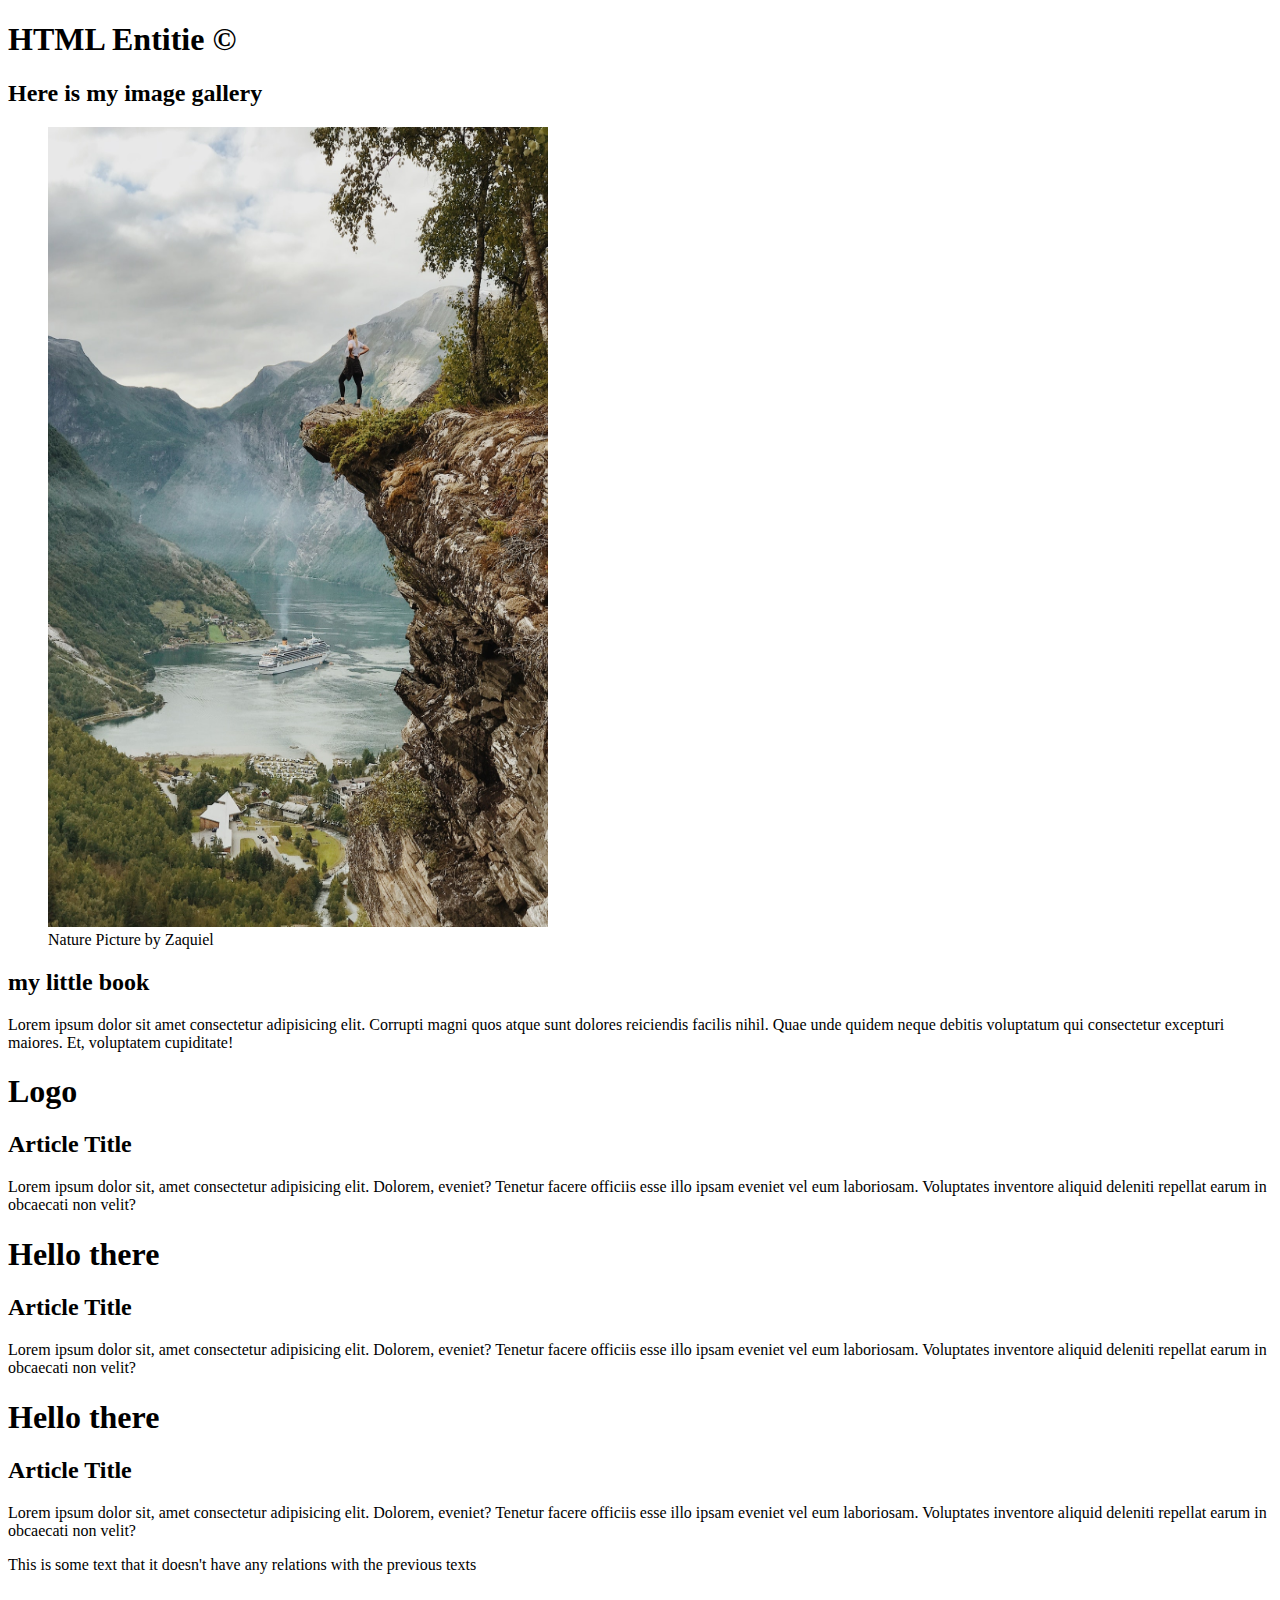
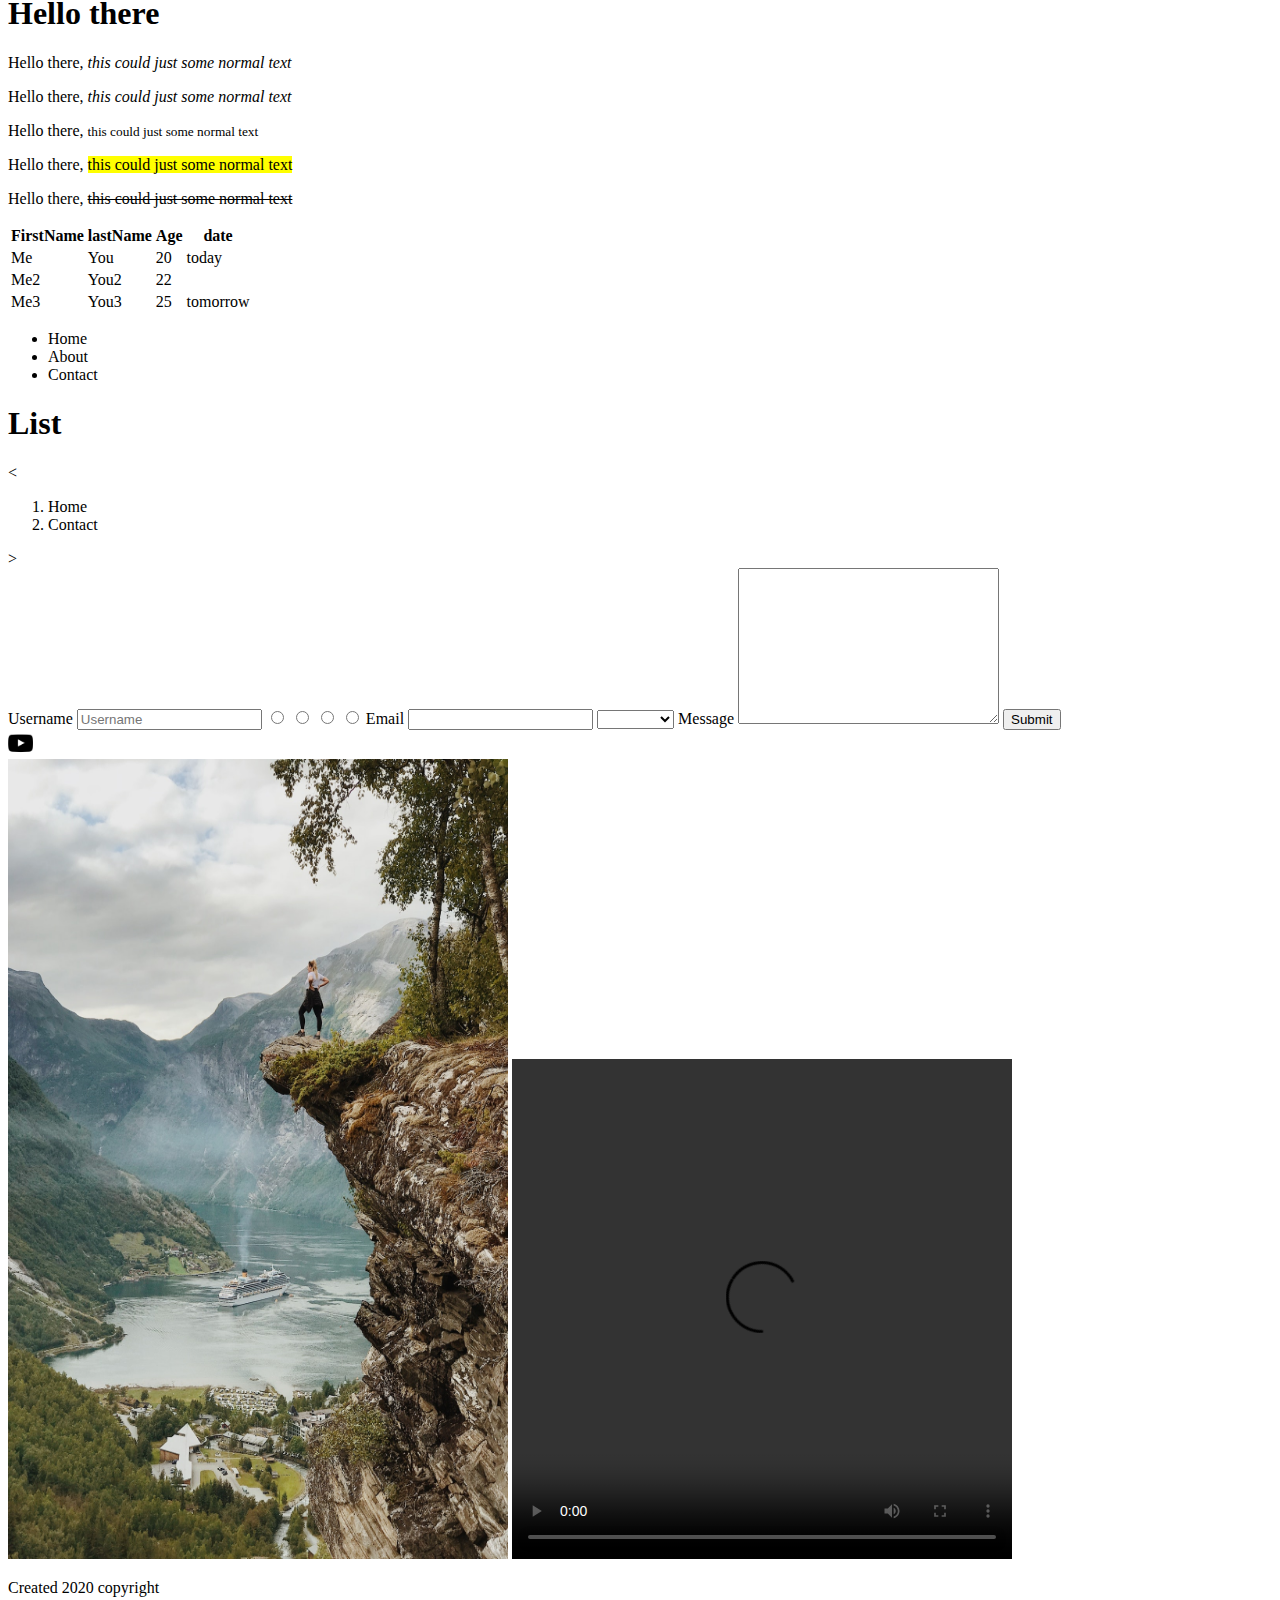
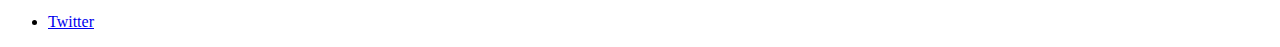
==== index.html @ aaf8497c "HTML section completed" ====
<!DOCTYPE html>
<html>

<head>
    <title> Basic project</title>
    <!-- description of th epage when people search in google -->
    <meta name="description" content="Basic project built with HTML">
    <!-- Hlp to the browser understand tspecial characters and other things-->
    <meta charset="utf-8">
    <!-- That allows that the page is found by users faster when they search on google-->
    <meta name="robots" content="index, follow">

    <link rel="icon" href="./img/house.ico">
    <meta name="viewport" content="width=device-width, initial-scale=1">
</head>

<body>
    <h1>HTML Entitie &copy</h1>
    <section class="gallery">
        <h2>Here is my image gallery</h2>
        <figure>
            <img src="img/mountain.jpg" width="500" height="800" alt="mountain">
            <figcaption>Nature Picture by Zaquiel</figcaption>
        </figure>
    </section>
    <article>
        <h2>my little book</h2>
        <p>Lorem ipsum dolor sit amet consectetur adipisicing elit. Corrupti magni quos atque sunt dolores reiciendis facilis nihil. Quae unde quidem neque debitis voluptatum qui consectetur excepturi maiores. Et, voluptatem cupiditate!</p>
    </article>
    <h1 id="logo">Logo</h1>
    <h2>Article Title</h2>
    <p class="article-text">Lorem ipsum dolor sit, amet consectetur adipisicing elit. 
        Dolorem, eveniet? Tenetur facere officiis esse illo ipsam eveniet 
        vel eum laboriosam. Voluptates inventore aliquid deleniti repellat 
        earum in obcaecati non velit?</p>
    <h1>Hello there</h1>
    <h2>Article Title</h2>
    <p class="article-text">Lorem ipsum dolor sit, amet consectetur adipisicing elit. 
        Dolorem, eveniet? Tenetur facere officiis esse illo ipsam eveniet 
        vel eum laboriosam. Voluptates inventore aliquid deleniti repellat 
        earum in obcaecati non velit?</p>
    <h1>Hello there</h1>
    <h2>Article Title</h2>
    <p class="article-text">Lorem ipsum dolor sit, amet consectetur adipisicing elit. 
        Dolorem, eveniet? Tenetur facere officiis esse illo ipsam eveniet 
        vel eum laboriosam. Voluptates inventore aliquid deleniti repellat 
        earum in obcaecati non velit?</p>
    <p>This is some text that it doesn't have any relations with the previous texts</p>
    <h1>Hello there</h1>
    <p>Hello there, <i> this could just some normal text</i></p>
    <p>Hello there, <em>this could just some normal text</em></p>
    <p>Hello there, <small>this could just some normal text</small></p>
    <p>Hello there, <mark> this could just some normal text</mark></p>
    <p>Hello there, <del> this could just some normal text</del></p>
    <table>
        <tr>
            <th>FirstName</th>
            <th>lastName</th>
            <th>Age</th>
            <th>date</th>
        </tr>
        <tr>
            <td>Me</td>
            <td>You</td>
            <td>20</td>
            <td>today</td>
        </tr>
        <tr>
            <td>Me2</td>
            <td>You2</td>
            <td>22</td>
        </tr>
        <tr>
            <td>Me3</td>
            <td>You3</td>
            <td>25</td>
            <td>tomorrow</td>
        </tr>
    </table>
    <nav>
        <ul>
            <li>Home</li>
            <li>About</li>
            <li>Contact</li>
        </ul>
    </nav>
    <h1>List</h1>
    <<ol>
        <li>Home</li>
        <li>Contact</li>
    </ol>>
    <form action="contact.html">
        <label for="user">Username</label>
        <input 
            autocomplete="off" 
            maxLength="30" 
            minLength="6"
            placeholder="Username"
            name="user" 
            type="text" 
            id="user">
            <input type="radio" name="products" value="macbook">
            <input type="radio" name="products" value="iphone">
            <input type="radio" name="products" value="amazon">
            <input type="radio" name="products" value="cook boy">
        <label>Email</label>
        <input name="email" type="email" />
        <select name="products" id="product">
            <option value=""></option>
            <option value="macbook 2018">Macbook</option>
            <option value="iphone 11">Iphone</option>
        </select>
        <label for="message">Message</label>
        <textarea name="message" id="messageId" cols="30" rows="10"></textarea>
        <button type="submit">Submit</button>
    </form>
    <div width="100%">
        <a 
            target="_blank" 
            href="https://developedbyed.com"
        ><img src="./img/youtube.ico" width="25px"></a>
    </div>

    <img src="./img/mountain.jpg" width="500" height="800" />
    <video autoplay controls height="500" width="500" src="./img/video.mp4"></video>
    <footer>
        <p>Created 2020 copyright</p>
        <ul><li><a href="twitter.com/">Twitter</a></li></ul>
    </footer>
</body>

</html>
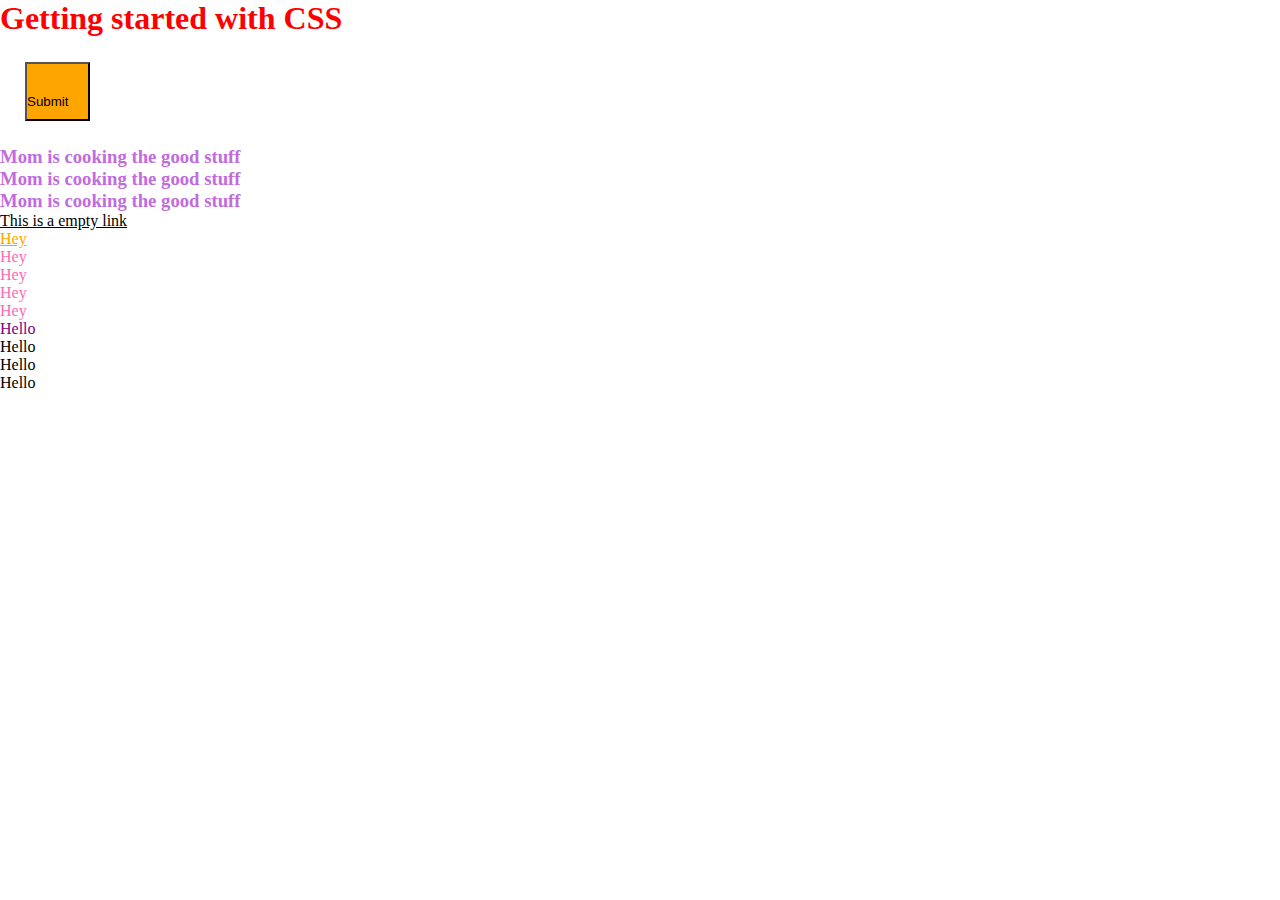
==== commit b9318fd3: "first part, basic styles and priorities between them" ====
--- a/index.html
+++ b/index.html
@@ -1,132 +1,31 @@
-<!DOCTYPE html>
 <html>
-
-<head>
-    <title> Basic project</title>
-    <!-- description of th epage when people search in google -->
-    <meta name="description" content="Basic project built with HTML">
-    <!-- Hlp to the browser understand tspecial characters and other things-->
-    <meta charset="utf-8">
-    <!-- That allows that the page is found by users faster when they search on google-->
-    <meta name="robots" content="index, follow">
-
-    <link rel="icon" href="./img/house.ico">
-    <meta name="viewport" content="width=device-width, initial-scale=1">
-</head>
-
-<body>
-    <h1>HTML Entitie &copy</h1>
-    <section class="gallery">
-        <h2>Here is my image gallery</h2>
-        <figure>
-            <img src="img/mountain.jpg" width="500" height="800" alt="mountain">
-            <figcaption>Nature Picture by Zaquiel</figcaption>
-        </figure>
-    </section>
-    <article>
-        <h2>my little book</h2>
-        <p>Lorem ipsum dolor sit amet consectetur adipisicing elit. Corrupti magni quos atque sunt dolores reiciendis facilis nihil. Quae unde quidem neque debitis voluptatum qui consectetur excepturi maiores. Et, voluptatem cupiditate!</p>
-    </article>
-    <h1 id="logo">Logo</h1>
-    <h2>Article Title</h2>
-    <p class="article-text">Lorem ipsum dolor sit, amet consectetur adipisicing elit. 
-        Dolorem, eveniet? Tenetur facere officiis esse illo ipsam eveniet 
-        vel eum laboriosam. Voluptates inventore aliquid deleniti repellat 
-        earum in obcaecati non velit?</p>
-    <h1>Hello there</h1>
-    <h2>Article Title</h2>
-    <p class="article-text">Lorem ipsum dolor sit, amet consectetur adipisicing elit. 
-        Dolorem, eveniet? Tenetur facere officiis esse illo ipsam eveniet 
-        vel eum laboriosam. Voluptates inventore aliquid deleniti repellat 
-        earum in obcaecati non velit?</p>
-    <h1>Hello there</h1>
-    <h2>Article Title</h2>
-    <p class="article-text">Lorem ipsum dolor sit, amet consectetur adipisicing elit. 
-        Dolorem, eveniet? Tenetur facere officiis esse illo ipsam eveniet 
-        vel eum laboriosam. Voluptates inventore aliquid deleniti repellat 
-        earum in obcaecati non velit?</p>
-    <p>This is some text that it doesn't have any relations with the previous texts</p>
-    <h1>Hello there</h1>
-    <p>Hello there, <i> this could just some normal text</i></p>
-    <p>Hello there, <em>this could just some normal text</em></p>
-    <p>Hello there, <small>this could just some normal text</small></p>
-    <p>Hello there, <mark> this could just some normal text</mark></p>
-    <p>Hello there, <del> this could just some normal text</del></p>
-    <table>
-        <tr>
-            <th>FirstName</th>
-            <th>lastName</th>
-            <th>Age</th>
-            <th>date</th>
-        </tr>
-        <tr>
-            <td>Me</td>
-            <td>You</td>
-            <td>20</td>
-            <td>today</td>
-        </tr>
-        <tr>
-            <td>Me2</td>
-            <td>You2</td>
-            <td>22</td>
-        </tr>
-        <tr>
-            <td>Me3</td>
-            <td>You3</td>
-            <td>25</td>
-            <td>tomorrow</td>
-        </tr>
-    </table>
-    <nav>
-        <ul>
-            <li>Home</li>
-            <li>About</li>
-            <li>Contact</li>
+    <head>
+        <title>Zaquiel | improving my CSS skills</title>
+        <meta charset="utf-8" />
+        <meta name="viewport" content="width-device-width" />
+        <link rel="stylesheet" href="style.css" />
+    </head>
+    
+    <body>
+        <h1 class="first-title">Getting started with CSS</h1>
+        <button>Submit</button>
+        <h3>Mom is cooking the good stuff</h3>
+        <h3>Mom is cooking the good stuff</h3>
+        <h3>Mom is cooking the good stuff</h3>
+        <a id="youtube-link" href="#">This is a empty link</a>
+        <ul class="nav-links">
+            <li> <a href="#">Hey</a></li>
+            <li>Hey</li>
+            <li>Hey</li>
+            <li>Hey</li>
+            <li>Hey</li>
         </ul>
-    </nav>
-    <h1>List</h1>
-    <<ol>
-        <li>Home</li>
-        <li>Contact</li>
-    </ol>>
-    <form action="contact.html">
-        <label for="user">Username</label>
-        <input 
-            autocomplete="off" 
-            maxLength="30" 
-            minLength="6"
-            placeholder="Username"
-            name="user" 
-            type="text" 
-            id="user">
-            <input type="radio" name="products" value="macbook">
-            <input type="radio" name="products" value="iphone">
-            <input type="radio" name="products" value="amazon">
-            <input type="radio" name="products" value="cook boy">
-        <label>Email</label>
-        <input name="email" type="email" />
-        <select name="products" id="product">
-            <option value=""></option>
-            <option value="macbook 2018">Macbook</option>
-            <option value="iphone 11">Iphone</option>
-        </select>
-        <label for="message">Message</label>
-        <textarea name="message" id="messageId" cols="30" rows="10"></textarea>
-        <button type="submit">Submit</button>
-    </form>
-    <div width="100%">
-        <a 
-            target="_blank" 
-            href="https://developedbyed.com"
-        ><img src="./img/youtube.ico" width="25px"></a>
-    </div>
-
-    <img src="./img/mountain.jpg" width="500" height="800" />
-    <video autoplay controls height="500" width="500" src="./img/video.mp4"></video>
-    <footer>
-        <p>Created 2020 copyright</p>
-        <ul><li><a href="twitter.com/">Twitter</a></li></ul>
-    </footer>
-</body>
-
+        <ul class="links">
+            <li>Hello</li>
+            <li>Hello</li>
+            <li>Hello</li>
+            <li>Hello</li>
+            
+        </ul>
+    </body>
 </html>--- a/style.css
+++ b/style.css
@@ -0,0 +1,48 @@
+/* Remove padding and margin of every element  */
+
+* {
+    margin: 0;
+    padding: 0;
+}
+
+h3 {
+    color: rgb(193, 108, 222);
+}
+
+/* Id has priority so, the h1 with color "pink" is not going to work  */
+.first-title {
+    color: red
+}
+
+h1 {
+    color: pink; 
+}
+
+
+#youtube-link {
+    color: black;
+}
+
+button {
+    background-color: orange;
+    padding: 30px 20px 10px 0px;
+    margin: 25px;
+}
+
+.nav-links li {
+    color: hotpink;
+}
+
+.nav-links li a{
+    color: orange;
+}
+
+/* !important predomine above the next line to set the color to green  */
+
+ul.links li:nth-child(1) {
+    color: purple !important;
+}
+
+ul.links li:nth-child(1) {
+    color: green;
+}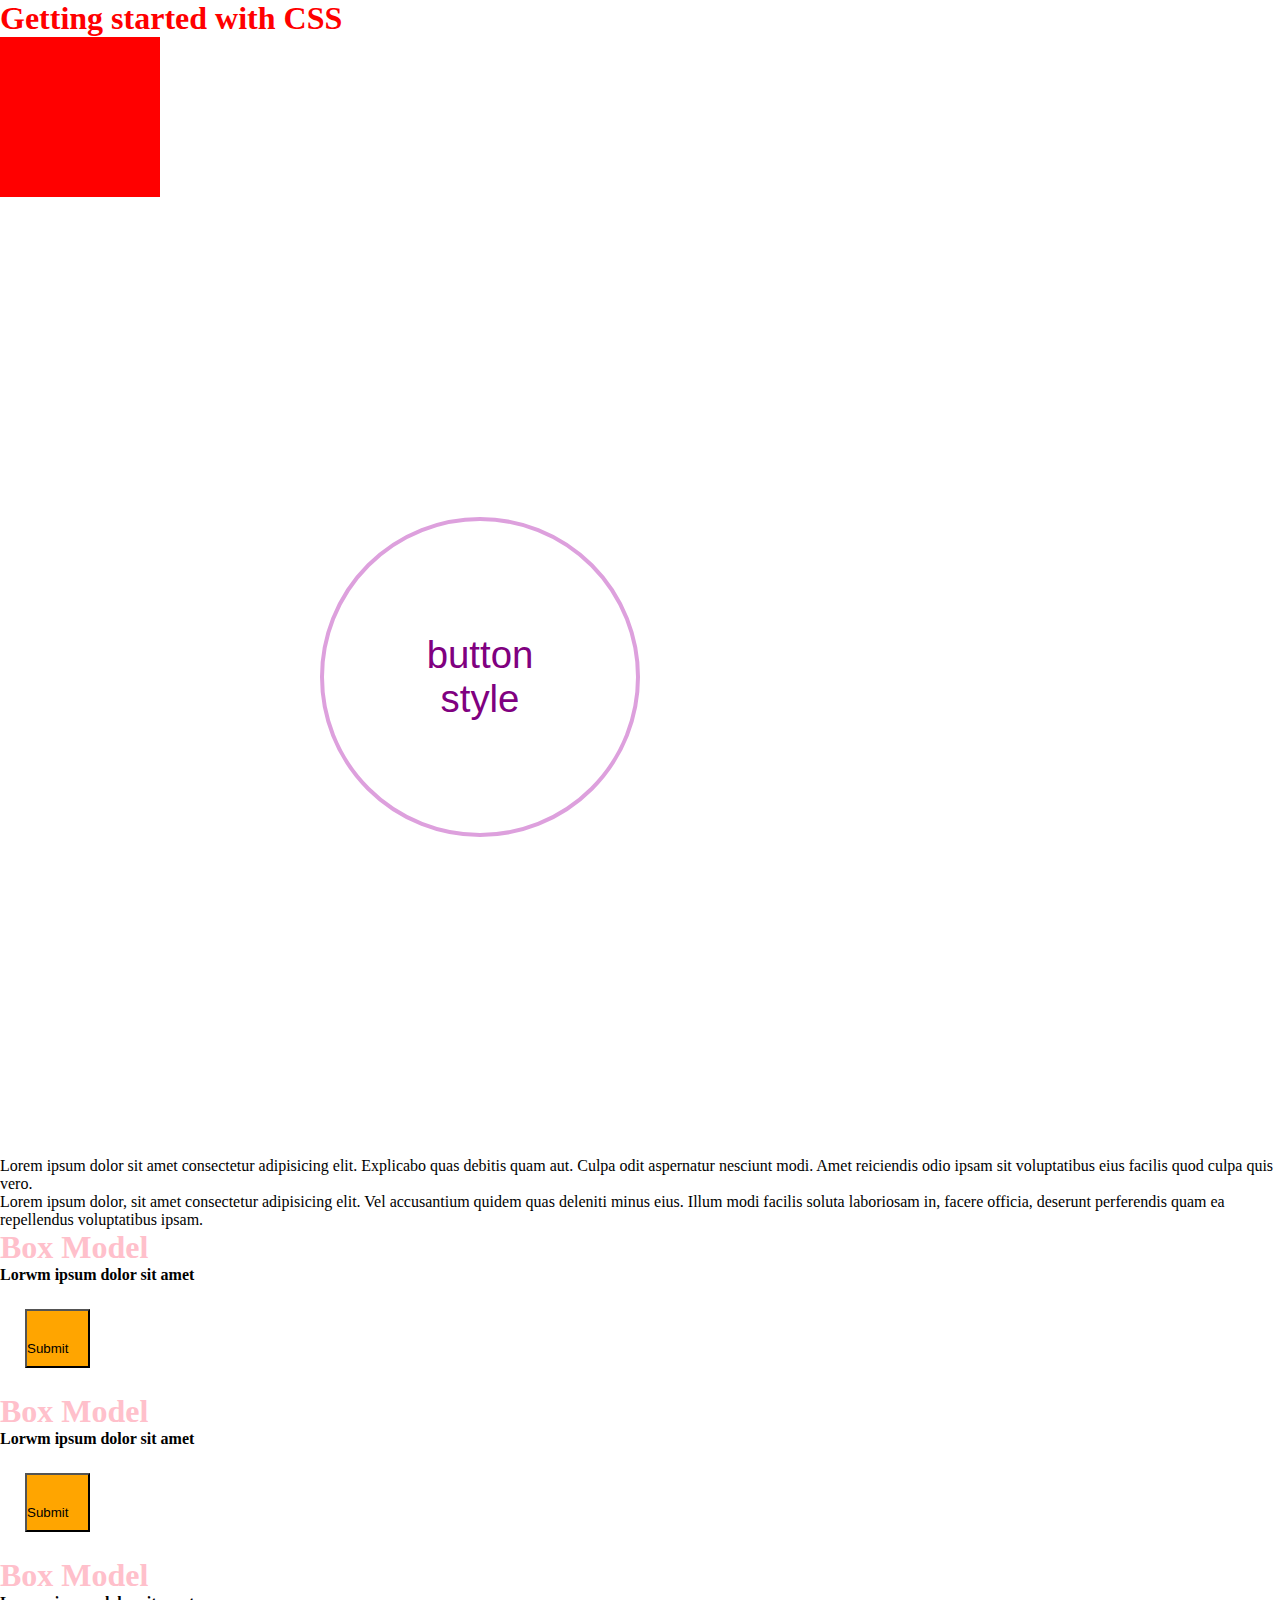
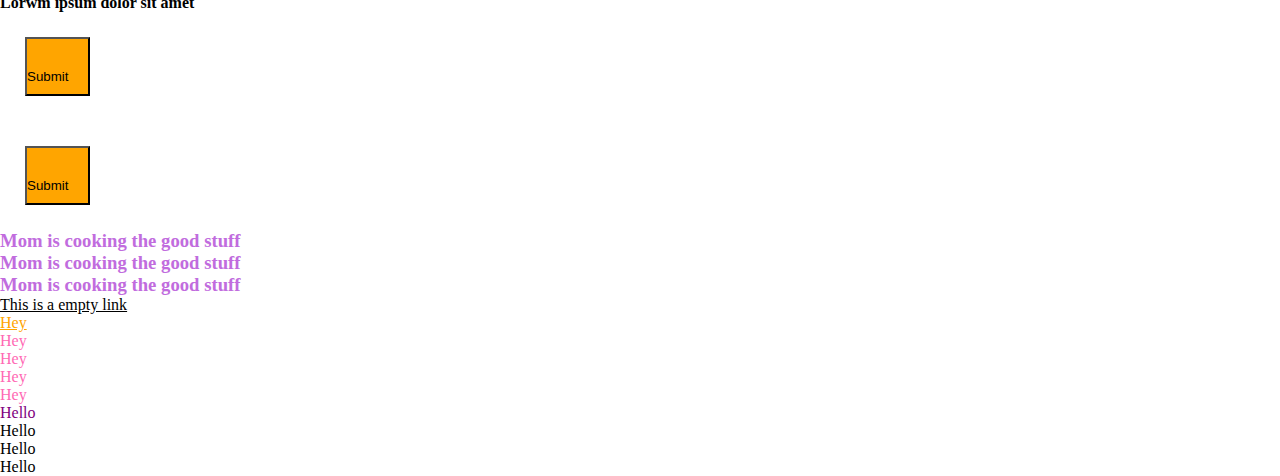
==== commit 3214213e: "part 2" ====
--- a/index.html
+++ b/index.html
@@ -8,6 +8,29 @@
     
     <body>
         <h1 class="first-title">Getting started with CSS</h1>
+        <div class="box1"></div>
+        <button class="button-style">button style</button>
+        <div class="text-section">
+            Lorem ipsum dolor sit amet consectetur adipisicing elit. Explicabo quas debitis quam aut. Culpa odit aspernatur nesciunt modi. Amet reiciendis odio ipsam sit voluptatibus eius facilis quod culpa quis vero.
+            <div>
+                Lorem ipsum dolor, sit amet consectetur adipisicing elit. Vel accusantium quidem quas deleniti minus eius. Illum modi facilis soluta laboriosam in, facere officia, deserunt perferendis quam ea repellendus voluptatibus ipsam.
+            </div>
+        </div>
+        <div>
+            <h1>Box Model</h1>
+            <h4>Lorwm ipsum dolor sit amet</h4>
+            <button>Submit</button>
+        </div>
+        <div>
+            <h1>Box Model</h1>
+            <h4>Lorwm ipsum dolor sit amet</h4>
+            <button>Submit</button>
+        </div>
+        <div>
+            <h1>Box Model</h1>
+            <h4>Lorwm ipsum dolor sit amet</h4>
+            <button>Submit</button>
+        </div>
         <button>Submit</button>
         <h3>Mom is cooking the good stuff</h3>
         <h3>Mom is cooking the good stuff</h3>
--- a/style.css
+++ b/style.css
@@ -3,13 +3,77 @@
 * {
     margin: 0;
     padding: 0;
+    box-sizing: border-box;
+}
+
+/*- - - !important Styling a button - - -*/
+
+button.button-style {
+    margin: 20rem;
+    padding: 2rem 4rem;
+    background: none;
+    border: 0.3rem solid plum;
+    color: purple;
+    font-size: 2.4rem;
+    /* border-radius: 1rem;
+    border-top-left-radius: 2rem;
+    */
+    border-radius: 50%;
+    height: 20rem;
+    width: 20rem
+    
+
+    
+}
+
+/*- - - !Important  "em" get the size form the parent and multiply - - -
+
+.text-section {
+    font-size: 1.5em;
+}
+
+.text-section div {
+    #1.5 times 1.5em because the parent
+    font-size: 1.5em;
+}
+                    /* - - - - - - - - */
+
+/*- - -!Important  "rem" get the size form the html, only the html, and multiply - - -*/
+
+/*.text-section {
+    font-size: 1.ren;
+}
+
+.text-section div {
+    #1.5 times 1.5em because the parent
+    font-size: 1.5em;
+}*/
+                    /* - - - - - - - - */
+
+/*
+div {
+    background: rgb(69, 66, 105);
+    color: white;
+    width: 100%;
+    padding: 20px;
+    margin-top: 20px;
+    border: 3px solid black;
+}*/
+
+/* --- Sticky position + top: 0% to make the position stycky --- */
+.box1 {
+    width: 10rem;
+    height: 10rem;
+    background-color: red;
+    position: sticky;
+    top: 0%;
 }
 
 h3 {
     color: rgb(193, 108, 222);
 }
 
-/* Id has priority so, the h1 with color "pink" is not going to work  */
+/* --- Id has priority so, the h1 with color "pink" is not going to work   --- */
 .first-title {
     color: red
 }
@@ -18,6 +82,7 @@
     color: pink; 
 }
 
+                            /* - - - - - - - - - - */
 
 #youtube-link {
     color: black;
@@ -37,8 +102,9 @@
     color: orange;
 }
 
-/* !important predomine above the next line to set the color to green  */
+/* --- !important predomine above the next line to set the color to green --- */
 
+/* Select specific child, in this case, the first one*/
 ul.links li:nth-child(1) {
     color: purple !important;
 }
